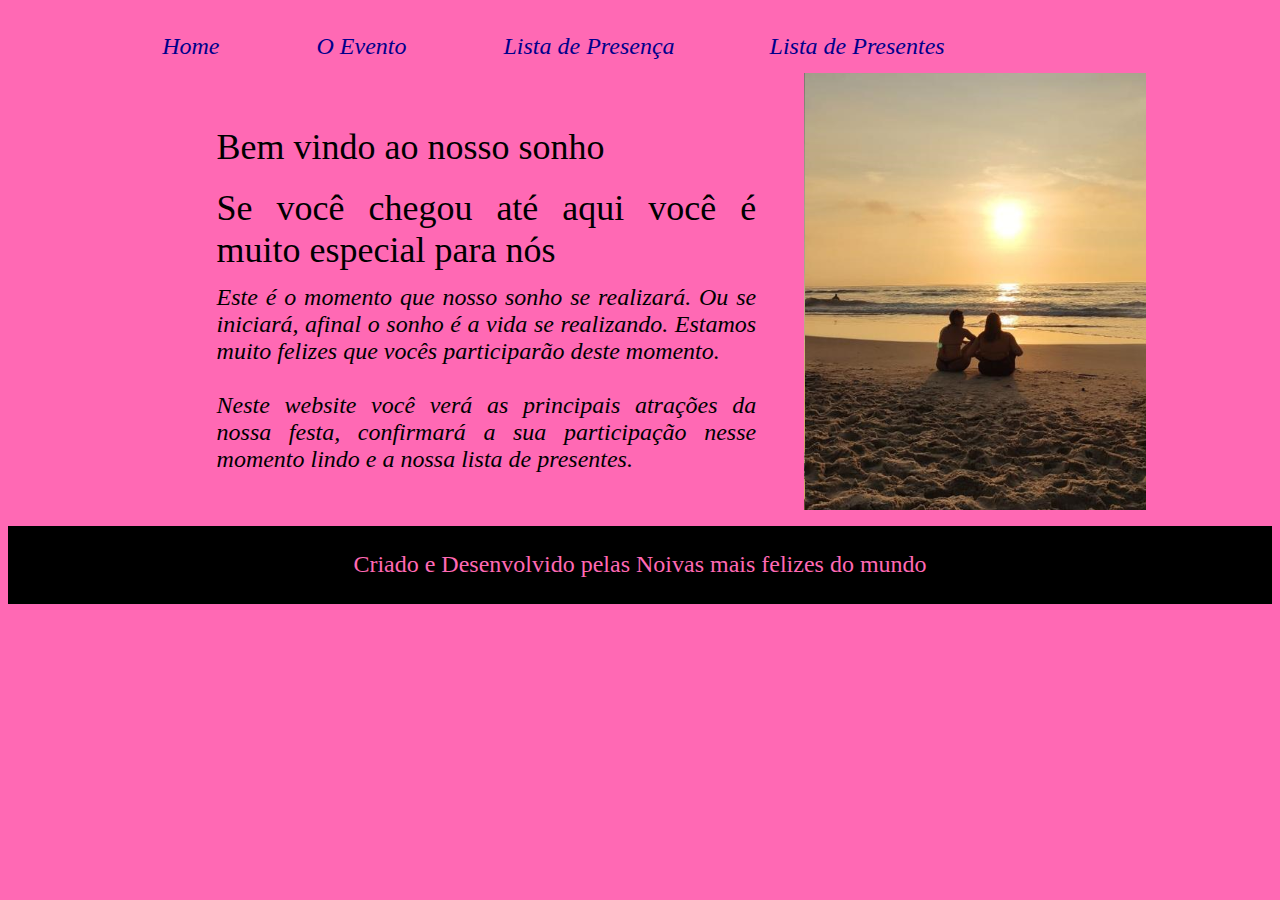
==== Index.html @ 80f46a5b "Add files via upload" ====
<!DOCTYPE html>
<html lang="pt-br">
<head>
    <meta charset="UTF-8">
    <meta http-equiv="X-UA-Compatible" content="IE=edge">
    <meta name="viewport" content="width=device-width, initial-scale=1.0">
    <title>Dani & Lari</title>
    <link rel="stylesheet" href="./estilo/estilo.css" type="text/css" media="screen" />

</head>
<header class = "cabecalho">
    <nav class="cabecalho__menu">
        <a class= "cabecalho_menu__Link" href="Index.html"> Home </a>
        <a class= "cabecalho_menu__Link" href="o_evento.html"> O Evento </a>
        <a class= "cabecalho_menu__Link" href="Lista de presença.html"> Lista de Presença</a>
        <a class= "cabecalho_menu__Link" href="Lista de presentes.html"> Lista de Presentes</a>
    </nav>
</header>
<body>
    <main class = conteudo>
        <section class="conteudo__conteudo">
            <h1 class="conteudo__conteudo__titulo">Bem vindo ao <strong>nosso sonho</strong></h1>
            <h2 class="conteudo__conteudo__titulo">Se você chegou até aqui você é muito especial para nós</h2>
            <p class="conteudo__conteudo__paragrafo">Este é o momento que nosso sonho se realizará. Ou se iniciará, afinal o sonho é a vida se realizando. Estamos muito felizes que vocês participarão deste momento.</p>
            <p class="conteudo__conteudo__paragrafo">Neste website você verá as principais atrações da nossa festa, confirmará a sua participação nesse momento lindo e a nossa lista de presentes.</p>
        </section>
        
        <img src="./imagens/praia_2.png" width="50%" alt="Foto da praia">
    </main> 
</body>
<footer>
    <h1 class="rodape"> Criado e Desenvolvido pelas Noivas mais felizes do mundo</h1>
</footer>
</html>
---- estilo/estilo.css ----
@import url('https://fonts.googleapis.com/css2?family=Gloria+Hallelujah&display=swap');
:root{
    --cor-de-fundo: #FF69B4;
    --cor-de-letra: black;
    --cor-de-realce: #00008B;
    --letra-1:cursive;
    --letra-2:Segoe UI, Tahoma, Geneva, Verdana, 'sans-serif';
}
.cabecalho{
    padding: 2% 5% 1% 5%;
    display: flex;
    flex-direction: column;
    gap:80px;
}
.cabecalho_menu__Link{
    text-align: center;
    color: var(--cor-de-realce);
    font-size: 24px;
    font-weight: 300;
    margin: 0%;
    margin-left: 8%;
    text-decoration: none;
    font-style: italic;
}
body{
    background-color: var(--cor-de-fundo);
}

.conteudo{
    display: flex;
    align-items:center;
    width: 75%;
    margin: 0% 5% 0% 15%;
    padding: -15;
    

}
.conteudo__conteudo{
    margin: 2% 5% 0 2%;
    text-align: justify;



}
.conteudo__conteudo__titulo{
    font-size: 36px;
    font-weight: 100;
    margin-bottom: -2%;


}

.conteudo__conteudo__paragrafo{

    font-family: var(--letra-2);
    font-size: 24px;
    font-weight: 300;
    margin-bottom: 5%;
    font-style: italic;
}
.rodape{
    font-family: var(--letra-1);
    font-size: 24px;
    font-weight: 300;
    color: var(--cor-de-fundo);
    background-color: var(--cor-de-letra);
    text-align: center;
    padding: 2%;
}

.conteudo__conteudo__link__link {
    background-color:whitesmoke;
    display: flex;
    justify-content: center;
    gap:1REM;
    width: 40%; 
    text-align:justify;
    color: var(--cor-de-fundo);
    border: 0.2rem solid var(--cor-de-realce);
    border-radius:1.2rem;
    padding-top: 0.5rem;
    padding-bottom: 0.5rem;
    text-decoration: none;
    font-family: var(--letra-1);
    font-weight: 300;
    margin: 0px;
    font-style:italic;

}
.conteudo__conteudo__link__link:hover{
/* hover permite animações quando o mouse passa por cima de algo */

    background-color: var(--cor-de-realce);
    
}
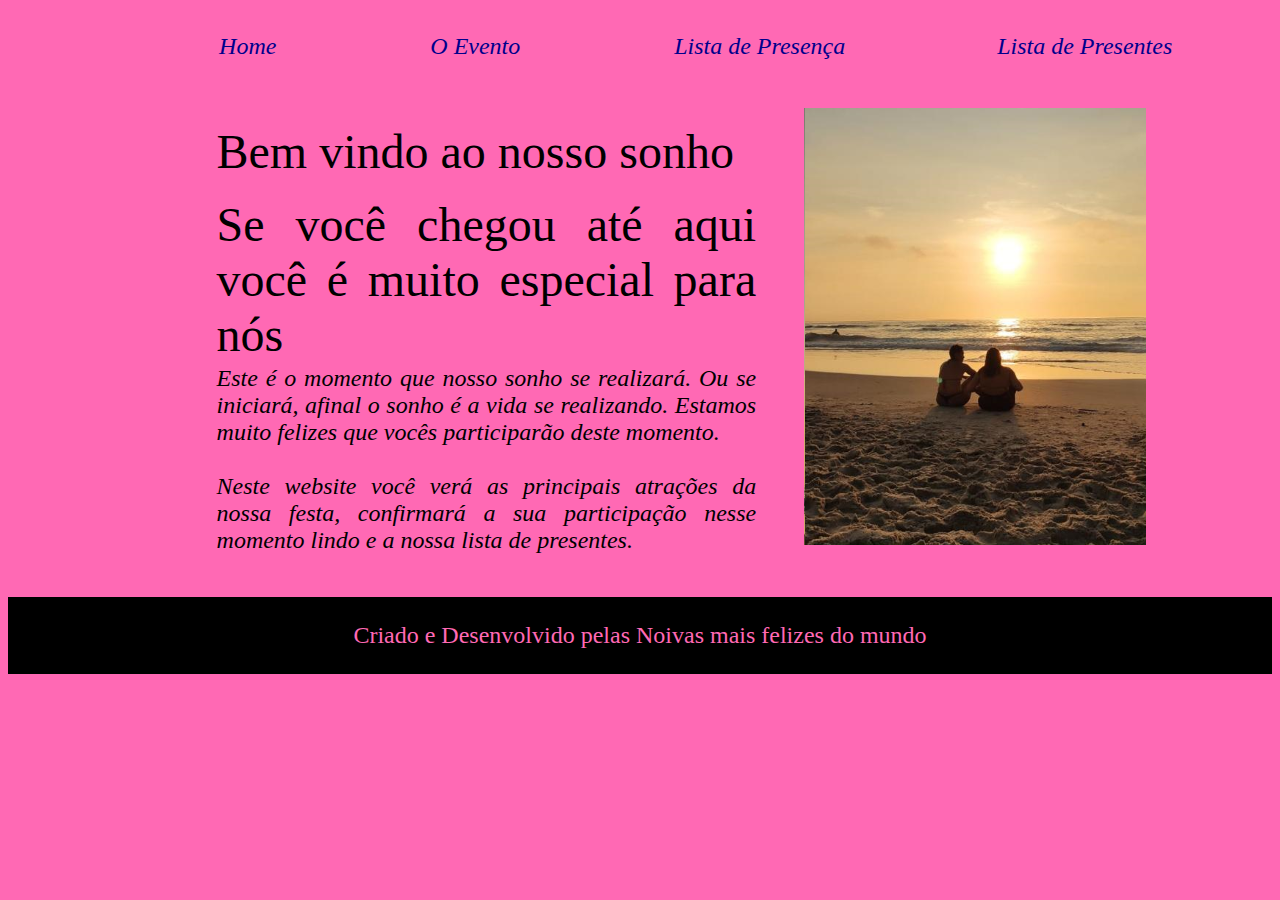
==== commit 857b9a2e: "Add files via upload" ====
--- a/Index.html
+++ b/Index.html
@@ -25,7 +25,7 @@
             <p class="conteudo__conteudo__paragrafo">Neste website você verá as principais atrações da nossa festa, confirmará a sua participação nesse momento lindo e a nossa lista de presentes.</p>
         </section>
         
-        <img src="./imagens/praia_2.png" width="50%" alt="Foto da praia">
+        <img src="./imagens/praia_2.png" alt="Foto da praia">
     </main> 
 </body>
 <footer>
--- a/estilo/estilo.css
+++ b/estilo/estilo.css
@@ -15,10 +15,9 @@
 .cabecalho_menu__Link{
     text-align: center;
     color: var(--cor-de-realce);
-    font-size: 24px;
+    font-size: x-large;
     font-weight: 300;
-    margin: 0%;
-    margin-left: 8%;
+    margin-left: 13%;
     text-decoration: none;
     font-style: italic;
 }
@@ -31,7 +30,7 @@
     align-items:center;
     width: 75%;
     margin: 0% 5% 0% 15%;
-    padding: -15;
+    padding:-15%;
     
 
 }
@@ -43,9 +42,9 @@
 
 }
 .conteudo__conteudo__titulo{
-    font-size: 36px;
+    font-size: 300%;
     font-weight: 100;
-    margin-bottom: -2%;
+    margin-bottom: -4%;
 
 
 }
@@ -53,19 +52,19 @@
 .conteudo__conteudo__paragrafo{
 
     font-family: var(--letra-2);
-    font-size: 24px;
+    font-size: x-large;
     font-weight: 300;
     margin-bottom: 5%;
     font-style: italic;
 }
 .rodape{
     font-family: var(--letra-1);
-    font-size: 24px;
+    font-size: x-large;
     font-weight: 300;
     color: var(--cor-de-fundo);
     background-color: var(--cor-de-letra);
     text-align: center;
-    padding: 2%;
+    padding: 2% 
 }
 
 .conteudo__conteudo__link__link {
@@ -74,17 +73,20 @@
     justify-content: center;
     gap:1REM;
     width: 40%; 
-    text-align:justify;
+    text-align:CENTER;
     color: var(--cor-de-fundo);
-    border: 0.2rem solid var(--cor-de-realce);
+    border: 1% solid var(--cor-de-realce);
     border-radius:1.2rem;
     padding-top: 0.5rem;
     padding-bottom: 0.5rem;
     text-decoration: none;
     font-family: var(--letra-1);
     font-weight: 300;
-    margin: 0px;
+    margin: 0%;
     font-style:italic;
+    align-items: center;
+    margin-left: 25%; 
+
 
 }
 .conteudo__conteudo__link__link:hover{
